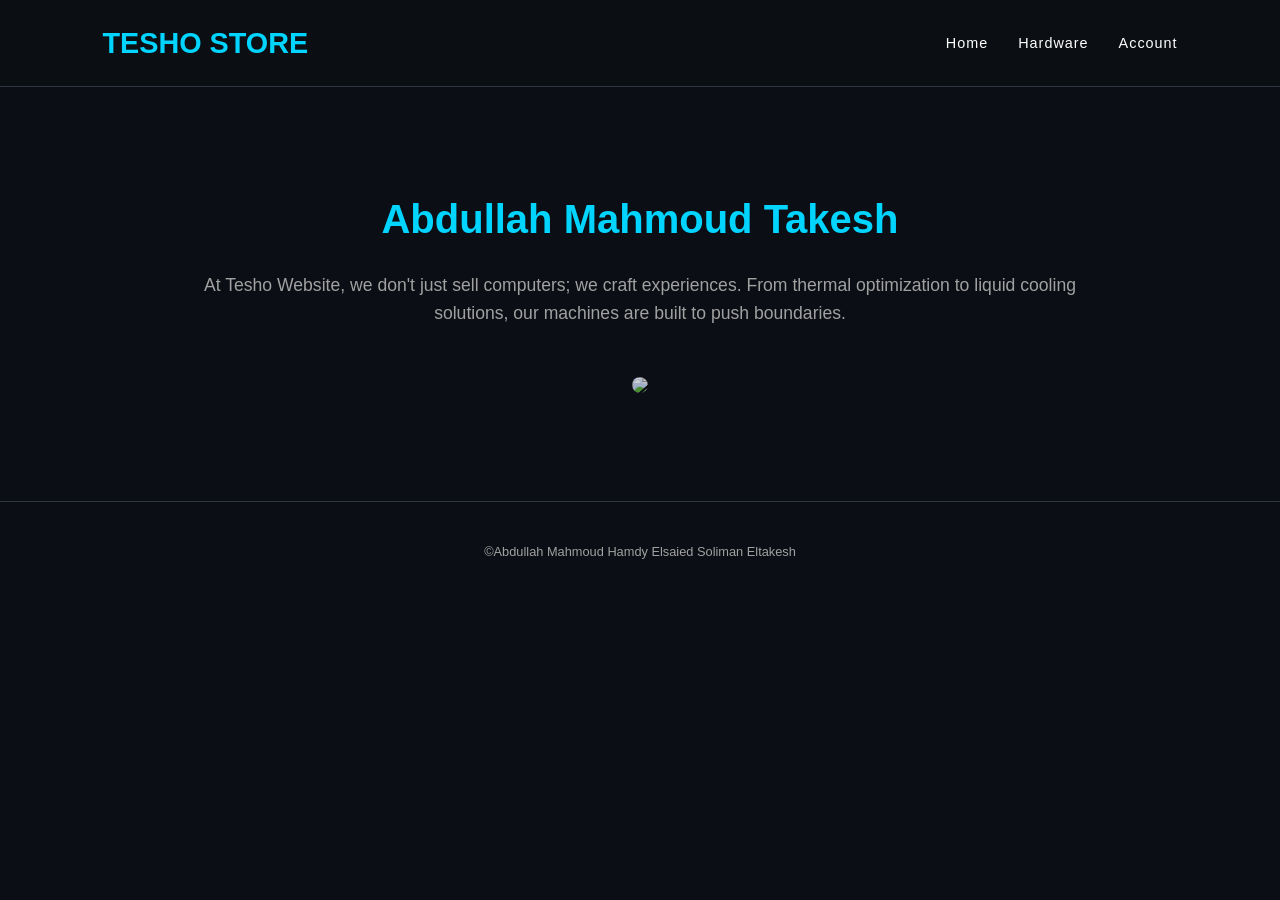
==== about.html @ 2321b0f2 "Add files via upload" ====
<!DOCTYPE html>
<html lang="en">
<head>
    <meta charset="UTF-8">
    <title>About Us</title>
    <link rel="stylesheet" href="style.css">
</head>
<body>
    <nav>
        <div class="logo">Tesho Store</div>
        <ul>
            <li><a href="home.html">Home</a></li>
            <li><a href="about.html">Hardware</a></li>
            <li><a href="index.html">Account</a></li>
        </ul>
    </nav>

    <div style="padding: 100px 15%; text-align: center;">
        <h2 style="color: var(--accent); font-size: 2.5rem;">Abdullah Mahmoud Takesh</h2>
        <p style="color: var(--text-gray); margin-top: 20px; font-size: 1.1rem;">
            At Tesho Website, we don't just sell computers; we craft experiences. From thermal optimization 
            to liquid cooling solutions, our machines are built to push boundaries.
        </p>
        <img src="https://images.unsplash.com/photo-1518770660439-4636190af475?q=80&w=1000" 
            style="width: 100%; border-radius: 15px; margin-top: 50px; opacity: 0.8;">
    </div>

    <footer>&copy;Abdullah Mahmoud Hamdy Elsaied Soliman Eltakesh</footer>
</body>
</html>
---- style.css ----
:root {
    --accent: #00d4ff;
    --bg-dark: #0b0e14;
    --card-bg: #161b22;
    --text-gray: #a1a1a1;
}

* {
    margin: 0;
    padding: 0;
    box-sizing: border-box;
    font-family: 'Inter', sans-serif;
}

body {
    background-color: var(--bg-dark);
    color: white;
    line-height: 1.6;
}

/* Navigation */
nav {
    display: flex;
    justify-content: space-between;
    align-items: center;
    padding: 20px 8%;
    background: rgba(11, 14, 20, 0.95);
    border-bottom: 1px solid #30363d;
    position: sticky;
    top: 0;
    z-index: 1000;
}

nav .logo {
    font-size: 1.8rem;
    font-weight: 800;
    color: var(--accent);
    text-transform: uppercase;
}

nav ul {
    display: flex;
    list-style: none;
}

nav ul li { margin-left: 30px; }

nav ul li a {
    color: white;
    text-decoration: none;
    font-size: 0.9rem;
    transition: 0.3s;
    letter-spacing: 1px;
}

nav ul li a:hover { color: var(--accent); }

/* Hero Section */
.hero {
    height: 70vh;
    display: flex;
    flex-direction: column;
    justify-content: center;
    align-items: center;
    text-align: center;
    background: linear-gradient(rgba(0,0,0,0.7), rgba(0,0,0,0.7)), 
                url('https://images.unsplash.com/photo-1587202372775-e229f172b9d7?q=80&w=1920');
    background-size: cover;
    background-position: center;
}

.hero h1 {
    font-size: 4rem;
    background: linear-gradient(to right, #fff, var(--accent));
    -webkit-background-clip: text;
    -webkit-text-fill-color: transparent;
    animation: zoomIn 1s ease;
}

/* Product Cards */
.products {
    display: grid;
    grid-template-columns: repeat(auto-fit, minmax(300px, 1fr));
    gap: 30px;
    padding: 80px 8%;
}

.card {
    background: var(--card-bg);
    border: 1px solid #30363d;
    border-radius: 12px;
    overflow: hidden;
    transition: transform 0.3s ease, border-color 0.3s ease;
}

.card:hover {
    transform: translateY(-10px);
    border-color: var(--accent);
}

.card img { width: 100%; height: 200px; object-fit: cover; }

.card-info { padding: 20px; }

.card-info h3 { margin-bottom: 10px; color: var(--accent); }

/* Login Form */
.login-section {
    height: 80vh;
    display: flex;
    justify-content: center;
    align-items: center;
}

.login-box {
    background: var(--card-bg);
    padding: 40px;
    border-radius: 15px;
    width: 100%;
    max-width: 400px;
    box-shadow: 0 10px 30px rgba(0,0,0,0.5);
    border-top: 4px solid var(--accent);
}

.login-box input {
    width: 100%;
    padding: 12px;
    margin: 15px 0;
    background: #0d1117;
    border: 1px solid #30363d;
    color: white;
    border-radius: 5px;
}

.login-box button {
    width: 100%;
    padding: 12px;
    background: var(--accent);
    border: none;
    font-weight: bold;
    cursor: pointer;
    border-radius: 5px;
    transition: 0.3s;
}

.login-box button:hover { opacity: 0.8; }

/* Animations */
@keyframes zoomIn {
    from { opacity: 0; transform: scale(0.9); }
    to { opacity: 1; transform: scale(1); }
}

footer {
    text-align: center;
    padding: 40px;
    border-top: 1px solid #30363d;
    color: var(--text-gray);
    font-size: 0.8rem;
}
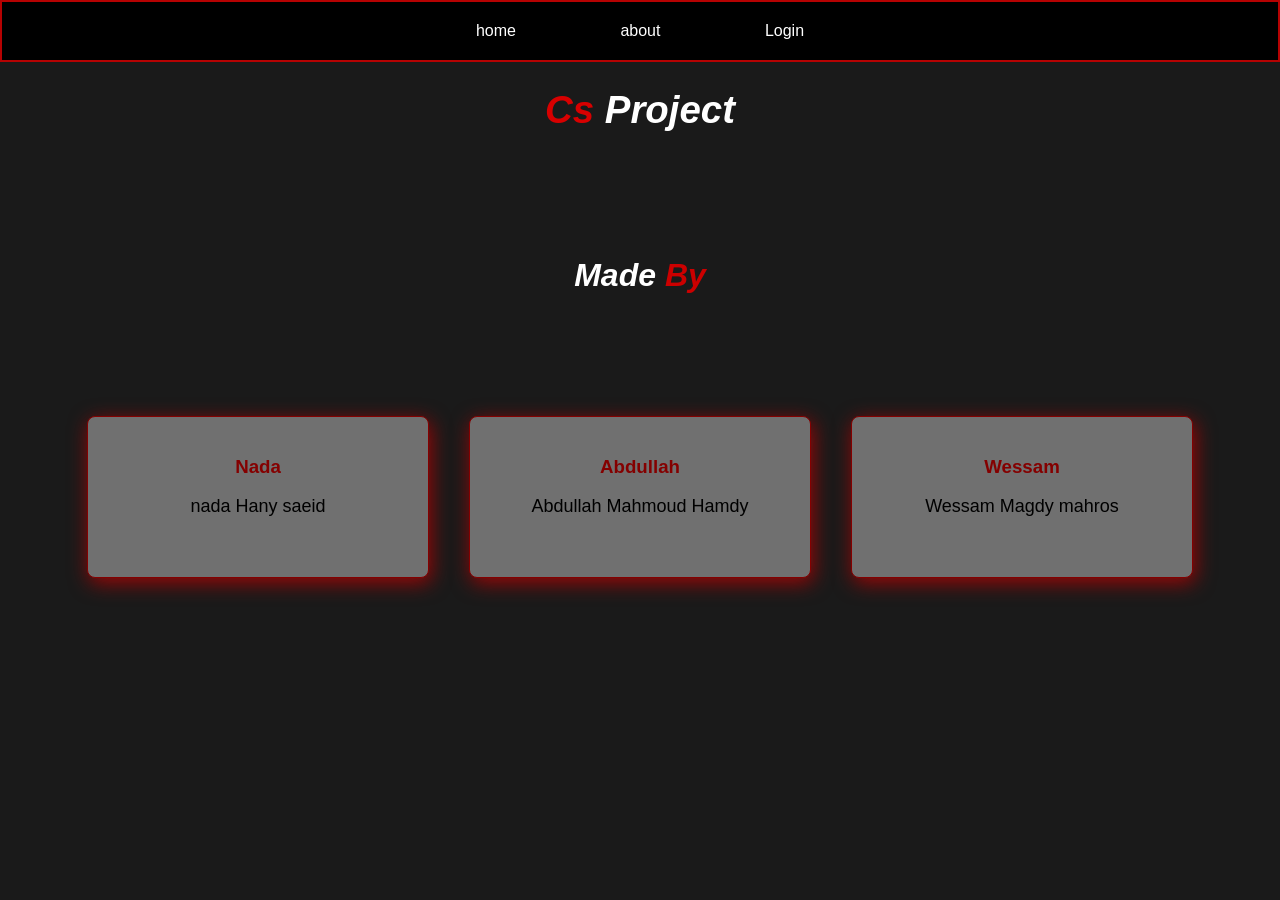
==== commit 13a28da2: "Add files via upload" ====
--- a/about.html
+++ b/about.html
@@ -1,30 +1,38 @@
 <!DOCTYPE html>
-<html lang="en">
+<html>
 <head>
     <meta charset="UTF-8">
-    <title>About Us</title>
+    <title>CS Project</title>
     <link rel="stylesheet" href="style.css">
 </head>
-<body>
-    <nav>
-        <div class="logo">Tesho Store</div>
-        <ul>
-            <li><a href="home.html">Home</a></li>
-            <li><a href="about.html">Hardware</a></li>
-            <li><a href="index.html">Account</a></li>
-        </ul>
-    </nav>
-
-    <div style="padding: 100px 15%; text-align: center;">
-        <h2 style="color: var(--accent); font-size: 2.5rem;">Abdullah Mahmoud Takesh</h2>
-        <p style="color: var(--text-gray); margin-top: 20px; font-size: 1.1rem;">
-            At Tesho Website, we don't just sell computers; we craft experiences. From thermal optimization 
-            to liquid cooling solutions, our machines are built to push boundaries.
-        </p>
-        <img src="https://images.unsplash.com/photo-1518770660439-4636190af475?q=80&w=1000" 
-            style="width: 100%; border-radius: 15px; margin-top: 50px; opacity: 0.8;">
-    </div>
-
-    <footer>&copy;Abdullah Mahmoud Hamdy Elsaied Soliman Eltakesh</footer>
+<body class="abou">
+<div class="nave">
+            <a href="home.html">home</a>
+            <a href="about.html">about</a>
+            <a href="index.html">Login</a>
+        </div>
+    <header>
+        <b><i>
+        <h1>Cs <font color="white">Project</font></h1>
+        </b>
+    </header>
+    <main>
+        <b></b><h1><font color="white">Made</font> By</h1></b></i>
+        <div class="features">
+            <div class="box">
+                <h3>Nada</h3>
+                <p>nada Hany saeid</p>
+            </div>
+            <div class="box">
+                <h3>Abdullah</h3>
+                <p>Abdullah Mahmoud Hamdy</p>
+            </div>
+            
+            <div class="box">
+                <h3>Wessam</h3>
+                <p>Wessam Magdy mahros</p>
+            </div>
+        </div>
+    </main>
 </body>
 </html>
--- a/style.css
+++ b/style.css
@@ -1,160 +1,209 @@
-:root {
-    --accent: #00d4ff;
-    --bg-dark: #0b0e14;
-    --card-bg: #161b22;
-    --text-gray: #a1a1a1;
-}
-
-* {
-    margin: 0;
-    padding: 0;
-    box-sizing: border-box;
-    font-family: 'Inter', sans-serif;
-}
-
 body {
-    background-color: var(--bg-dark);
-    color: white;
-    line-height: 1.6;
-}
-
-/* Navigation */
-nav {
-    display: flex;
-    justify-content: space-between;
-    align-items: center;
-    padding: 20px 8%;
-    background: rgba(11, 14, 20, 0.95);
-    border-bottom: 1px solid #30363d;
-    position: sticky;
-    top: 0;
-    z-index: 1000;
-}
-
-nav .logo {
-    font-size: 1.8rem;
-    font-weight: 800;
-    color: var(--accent);
-    text-transform: uppercase;
-}
-
-nav ul {
-    display: flex;
-    list-style: none;
-}
-
-nav ul li { margin-left: 30px; }
-
-nav ul li a {
-    color: white;
+margin: 0;
+padding: 0;
+background-color: oklab(96.857% 0.00186 -0.00648);
+font-family: 'Segoe UI', Tahoma, Geneva, Verdana, sans-serif;
+}
+
+.abou {
+    background-color: #1A1A1A;
+    text-align: center;
+}
+
+.bdy {
+background-color: #9b0000;
+}
+
+.nave {
+background-color: #000000;
+text-align: center;
+border: 2px solid rgb(181, 2, 2);
+}
+
+.nave a {
+    display: inline-block;
+    padding: 20px 50px;
     text-decoration: none;
-    font-size: 0.9rem;
-    transition: 0.3s;
-    letter-spacing: 1px;
-}
-
-nav ul li a:hover { color: var(--accent); }
-
-/* Hero Section */
-.hero {
-    height: 70vh;
-    display: flex;
-    flex-direction: column;
-    justify-content: center;
-    align-items: center;
+    color: white;
+}
+
+.nave a:hover {
+    color: black;
+    background-color: white;
+}
+
+.basee {
     text-align: center;
-    background: linear-gradient(rgba(0,0,0,0.7), rgba(0,0,0,0.7)), 
-                url('https://images.unsplash.com/photo-1587202372775-e229f172b9d7?q=80&w=1920');
-    background-size: cover;
-    background-position: center;
-}
-
-.hero h1 {
-    font-size: 4rem;
-    background: linear-gradient(to right, #fff, var(--accent));
-    -webkit-background-clip: text;
-    -webkit-text-fill-color: transparent;
-    animation: zoomIn 1s ease;
-}
-
-/* Product Cards */
-.products {
-    display: grid;
-    grid-template-columns: repeat(auto-fit, minmax(300px, 1fr));
-    gap: 30px;
-    padding: 80px 8%;
-}
-
-.card {
-    background: var(--card-bg);
-    border: 1px solid #30363d;
-    border-radius: 12px;
-    overflow: hidden;
-    transition: transform 0.3s ease, border-color 0.3s ease;
-}
-
-.card:hover {
-    transform: translateY(-10px);
-    border-color: var(--accent);
-}
-
-.card img { width: 100%; height: 200px; object-fit: cover; }
-
-.card-info { padding: 20px; }
-
-.card-info h3 { margin-bottom: 10px; color: var(--accent); }
-
-/* Login Form */
-.login-section {
-    height: 80vh;
+    background-color: #242424b2;
+    width: 300px;
+    margin: 100px auto;
+    padding: 20px;
+    border-radius: 10px;
+    box-shadow: 1px 2px 8px rgba(255, 0, 0, 0.666);
+}
+
+#press {
+    background-color: #8B0000;
+    color: white;
+    width: 95%;
+    cursor: pointer;
+}
+
+#press:hover {
+    color: white;
+    background-color: #420000;
+}
+
+.basee input {
+    width: 80%;
+    padding: 10px;
+    border: 3px #8B0000 solid;
+    border-radius: 8px;
+    outline: none;
+}
+
+.x {
+    margin-left: 800px;
+    margin-top: -180px;
+    height: 300px;
+    width: 700px;
+    border: 5px rgb(125, 1, 1) solid;
+    background-image: url(expensive.png);
+    background-position: right;
+    background-size: cover;
+    border-radius: 10px;
+}
+
+.photo1{
+    width: 750px;
+    height: 550px;
+    background-image: url("1.png");
+    background-size: cover;
+    margin-left: 350px;
+    margin-top: 40px;
+    box-shadow: 1px 5px 20px rgba(255, 0, 0, 0.666);
+    border-radius: 30px;
+}
+
+.photo2 {
+    width: 750px;
+    height: 550px;
+    background-image: url("2.png");
+    background-size: cover;
+    margin-left: 350px;
+    margin-top: 40px;
+    box-shadow: 1px 5px 20px rgba(255, 0, 0, 0.666);
+    border-radius: 30px;
+}
+
+.photo3 {
+    width: 750px;
+    height: 550px;
+    background-image: url("3.png");
+    background-size: cover;
+    margin-left: 350px;
+    margin-top: 40px;
+    box-shadow: 1px 5px 20px rgba(255, 0, 0, 0.666);
+    border-radius: 30px;
+}
+
+#link {
+    display: block;
+    width: 100%;
+    height: 100%;
+}
+
+
+.lin {
+    text-decoration: none;
+    color: #800000;
+    padding: 20px;
+    border: #cc0000 2px solid;
+    margin-left: 300px;
+}
+
+.lin:hover {
+    background-color: #800000;
+    color: white;
+}
+
+.fnt {
+margin-left: 15px;
+font-size: x-large;
+color: white;
+}
+
+.bgg {
+    background-color: #1A1A1A;
+    background-size: cover;
+}
+
+
+header {
+    font-size: larger;
+    color: rgb(216, 0, 0);
+}
+
+
+main h1 {
+    padding: 100px;
+    color: #cc0000;
+}
+
+main p {
+    font-size: 18px;
+    margin-bottom: 40px;
+}
+
+.features {
     display: flex;
     justify-content: center;
-    align-items: center;
-}
-
-.login-box {
-    background: var(--card-bg);
-    padding: 40px;
-    border-radius: 15px;
-    width: 100%;
-    max-width: 400px;
-    box-shadow: 0 10px 30px rgba(0,0,0,0.5);
-    border-top: 4px solid var(--accent);
-}
-
-.login-box input {
-    width: 100%;
-    padding: 12px;
-    margin: 15px 0;
-    background: #0d1117;
-    border: 1px solid #30363d;
-    color: white;
-    border-radius: 5px;
-}
-
-.login-box button {
-    width: 100%;
-    padding: 12px;
-    background: var(--accent);
-    border: none;
-    font-weight: bold;
-    cursor: pointer;
-    border-radius: 5px;
-    transition: 0.3s;
-}
-
-.login-box button:hover { opacity: 0.8; }
-
-/* Animations */
-@keyframes zoomIn {
-    from { opacity: 0; transform: scale(0.9); }
-    to { opacity: 1; transform: scale(1); }
-}
-
-footer {
-    text-align: center;
-    padding: 40px;
-    border-top: 1px solid #30363d;
-    color: var(--text-gray);
-    font-size: 0.8rem;
-}+    gap: 40px;
+}
+
+.box {
+    background-color: #707070;
+    border: 1px solid #840000;
+    padding: 20px;
+    width: 300px;
+    border-radius: 8px;
+    box-shadow: 2px 5px 20px rgba(184, 2, 2, 0.818);
+}
+
+.box h3 {
+    color: #840000;
+}
+
+.box:hover {
+    color: rgb(255, 255, 255);
+    background-color: rgb(159, 0, 0);
+}
+
+.rad {
+    display: flex;
+    margin-left: 20px;
+    justify-content: center;
+    gap: 0px;
+}
+
+.age {
+    display: flex;
+    justify-content: center;
+    margin-left: 40px;
+}
+
+.background-image {
+            background-image: url("car.jpg");
+            height: 100%;
+            width: 100%;
+            background-position: center;
+            background-repeat: no-repeat;
+            background-size: cover;
+            filter: blur(10px);
+            -webkit-filter: blur(10px);
+            position: fixed;
+            left: 0;
+            right: 0;
+            z-index: -1;
+            transform: scale(1.1); 
+        }
